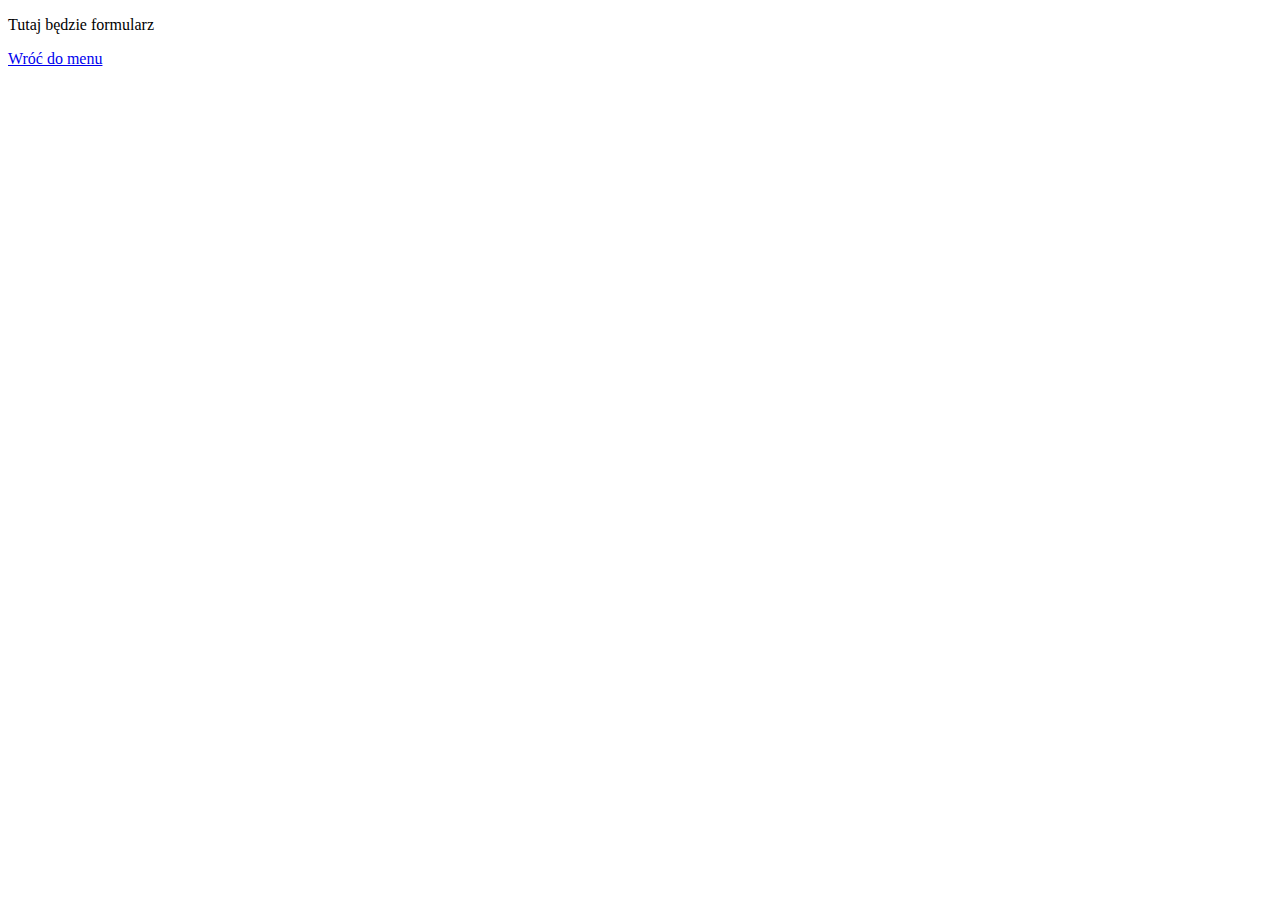
==== formularz_Zienkiewicz.html @ 4230fd0c "Create formularz_Zienkiewicz.html" ====
<!DOCTYPE html>
<html lang="pl">
<head>
    <meta charset="UTF-8">
    <meta name="viewport" content="width=device-width, initial-scale=1.0">
    <title>Wykonał Zienkiewicz</title>
</head>
<body>
    <p>Tutaj będzie formularz</p>
    <a href="Menu_Zienkiewicz.html">Wróć do menu</a>
</body>
</html>
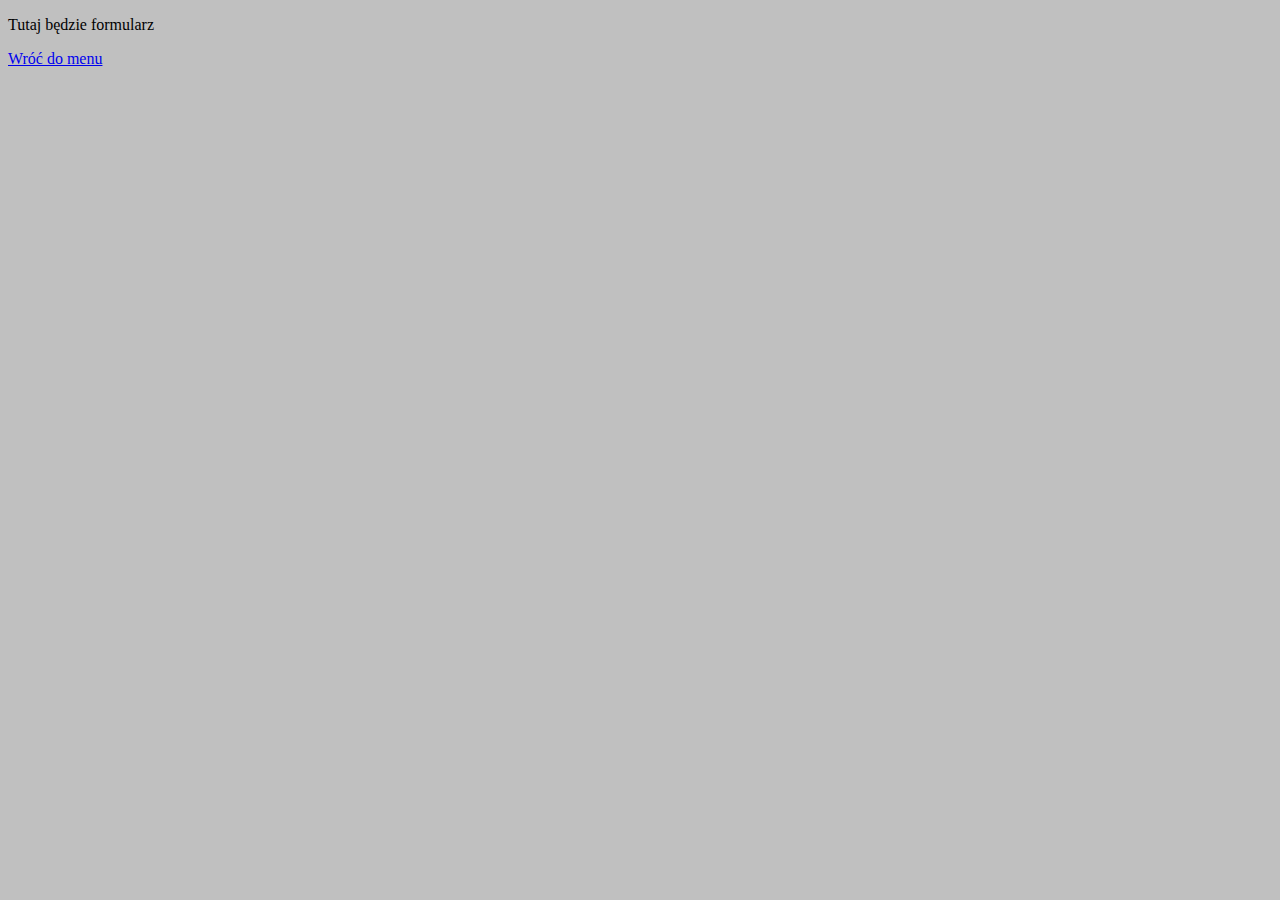
==== commit 5a9063b2: "Update formularz_Zienkiewicz.html" ====
--- a/formularz_Zienkiewicz.html
+++ b/formularz_Zienkiewicz.html
@@ -1,12 +1,12 @@
-<!DOCTYPE html>
-<html lang="pl">
-<head>
-    <meta charset="UTF-8">
-    <meta name="viewport" content="width=device-width, initial-scale=1.0">
-    <title>Wykonał Zienkiewicz</title>
-</head>
-<body>
-    <p>Tutaj będzie formularz</p>
-    <a href="Menu_Zienkiewicz.html">Wróć do menu</a>
-</body>
-</html>
+<!DOCTYPE html>
+<html lang="pl">
+<head>
+    <meta charset="UTF-8">
+    <meta name="viewport" content="width=device-width, initial-scale=1.0">
+    <title>Wykonał Zienkiewicz</title>
+</head>
+<body bgcolor="silver">
+    <p>Tutaj będzie formularz</p>
+    <a href="Menu_Zienkiewicz.html">Wróć do menu</a>
+</body>
+</html>
